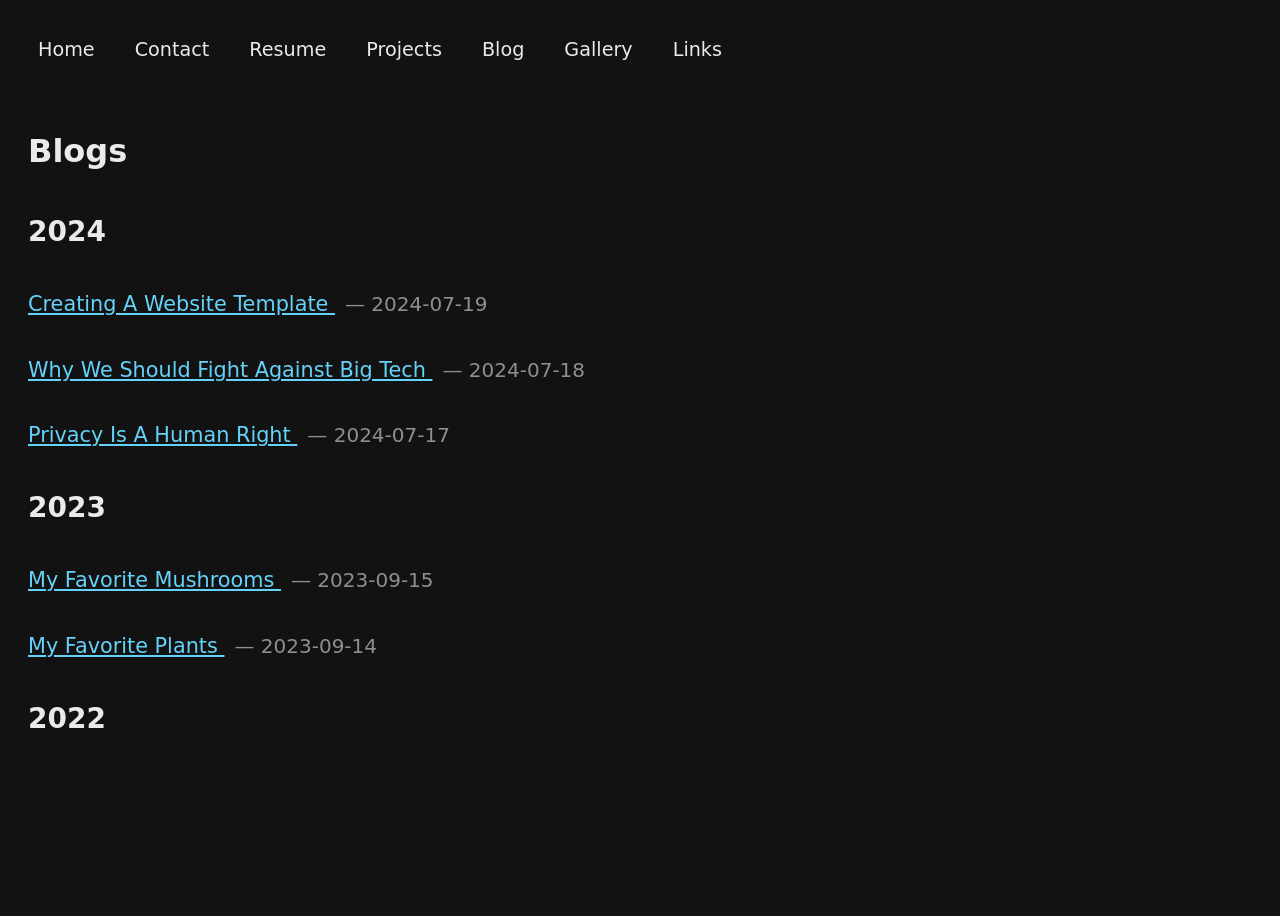
==== blog.html @ 416bfdd7 "Initial Commit" ====
<!DOCTYPE html>
<html lang="en"><head>
    <meta charset="utf-8">
    <title>Title of Site </title>
  
    <meta name="viewport" content="width=device-width, initial-scale=1">

    <link rel="stylesheet" href="/style.css">

  </head>
  
    <body>
        <div class="navbar">
            <a href="/">Home</a>
            <a href="contact.html">Contact</a>
            <a href="resume.html">Resume</a>
            <a href="projects.html">Projects</a>
            <a href="blog.html">Blog</a>
            <a href="gallery.html">Gallery</a>
            <a href="links.html">Links</a>
        </div>
 
        <div class="content">
            <h1>Blogs</h1>
            <h2> 2024 </h2>
                <p> <a href="blogposts/2024/websitetemplate.html"> Creating A Website Template </a>  <time>— 2024-07-19</time> </p>
                <p> <a href="blogposts/2024/bigtech.html"> Why We Should Fight Against Big Tech </a> <time>— 2024-07-18</time></p>
                <p> <a href=""> Privacy Is A Human Right </a>  <time>— 2024-07-17</time> </p>
            <h2> 2023 </h2>
            <p> <a href=""> My Favorite Mushrooms </a>  <time>— 2023-09-15</time> </p>
            <p> <a href=""> My Favorite Plants </a>  <time>— 2023-09-14</time> </p>
            <h2> 2022 </h2>
        </div>
  
  
    </body>

</html>
---- style.css ----
:root {
    --background:#121212;
    --date: #7188a9; 
    --text-color: #eaeaea; 
    --link-color: #65d2f9;
    --h1-size: 2em; 
    --h2-size: 1.75em; 
    --h3-size: 1.5em; 
    --h4-size: 1.4em; 
    --p-size: 1.3em;
}

body {
    display: flex;
    flex-direction: column; 
    font-family: system-ui, -apple-system, BlinkMacSystemFont, "Segoe UI", Roboto, "Helvetica Neue", Arial, sans-serif;
    color: var(--text-color);
    background-color: var(--background);
    min-height: 100vh;
}

.navbar {
    padding: 20px;
    width: 100%; 
    display: flex;
    flex-direction: row; 
    justify-content: flex-start; 
    flex-wrap: wrap; 
    margin: 0; 
}

.navbar a {
    color: var(--text-color);
    text-decoration: none;
    padding: 10px;
    margin-right: 20px; 
    font-size: 1.2em; 
    transition: color 0.5s ease;
}

.navbar a:hover {
    color: var(--link-color);
}

.content, .content * {
    color: var(--text-color); 
    font-size: var(--base-font-size);
    font-weight: normal; 
}

.content a {
    color: var(--link-color); 
}

.content h1 {
    font-size: var(--h1-size);
    font-weight: 600;
}

.content h2 {
    font-size: var(--h2-size);
    font-weight: 600;
}

.content h3 {
    font-size: var(--h3-size);
    font-weight: 600;
}

.content h4 {
    font-size: var(--h4-size);
    font-weight: 600;
}

.content p {
    font-size: var(--p-size);
}

.content {
    padding: 20px;
    color: var(--text-color);
    display: flex;
    flex-direction: column;
    justify-content: flex-start; 
    align-items: flex-start; 
}

.content .post a {
    color: var(--link-color);
    text-decoration: none; 
    transition: color 0.3s ease; 
    display: block; 
    margin-bottom: 20px; 
    padding: 10px; 
    border-radius: 5px; 
    font-size: 1.5em; 
}

.content p time {
    color: #8f8f8f; 
    margin-left: 10px;
    font-size: 20px;
}

ol, ul {
    font-size: 18px; 
    margin-left: 0px; 
    margin-top: 20px; 
    margin-bottom: 20px; 
    width: 100%;
    box-sizing: border-box;
}

li {
    margin-bottom: 10px; 
}

.gallery {
    column-count: 2;
    column-gap: 15px;
    padding: 20px;
}

.gallery img {
    width: 100%; 
    max-width: 100%; 
    height: auto; 
    margin-bottom: 10px;
    display: block; 
    box-shadow: 0 4px 8px rgba(0,0,0,0.1); 
}

@media (min-width: 600px) {
    .gallery {
        column-count: 3; 
    }
}

@media (min-width: 900px) {
    .gallery {
        column-count: 4; 
    }
}

@media (min-width: 1200px) {
    .gallery {
        column-count: 5; 
    }
}
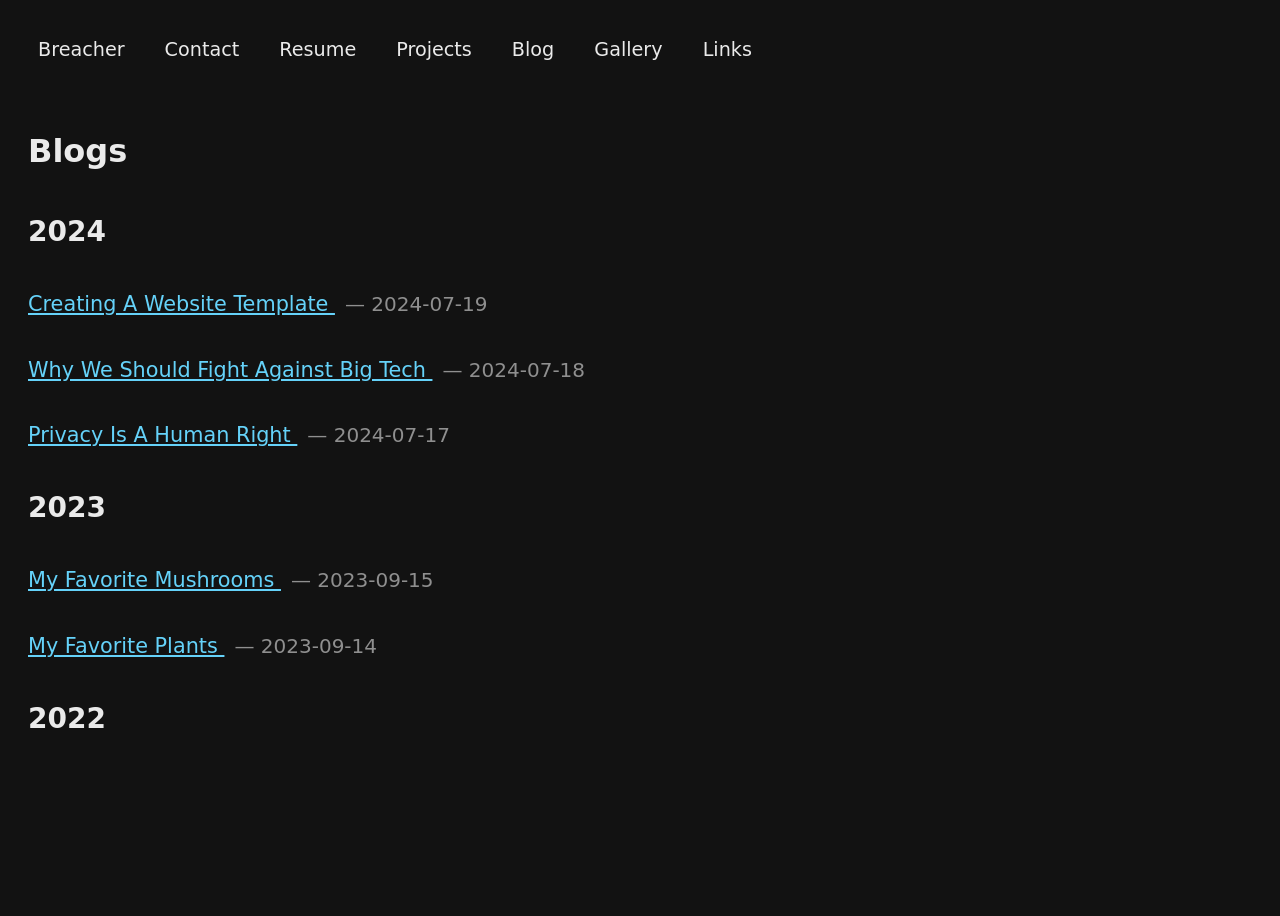
==== commit ae54ac09: "test" ====
--- a/blog.html
+++ b/blog.html
@@ -1,7 +1,7 @@
 <!DOCTYPE html>
 <html lang="en"><head>
     <meta charset="utf-8">
-    <title>Title of Site </title>
+    <title>Allan Paiz </title>
   
     <meta name="viewport" content="width=device-width, initial-scale=1">
 
@@ -11,7 +11,7 @@
   
     <body>
         <div class="navbar">
-            <a href="/">Home</a>
+            <a href="/">Breacher</a>
             <a href="contact.html">Contact</a>
             <a href="resume.html">Resume</a>
             <a href="projects.html">Projects</a>
@@ -35,4 +35,4 @@
   
     </body>
 
-</html>+</html>
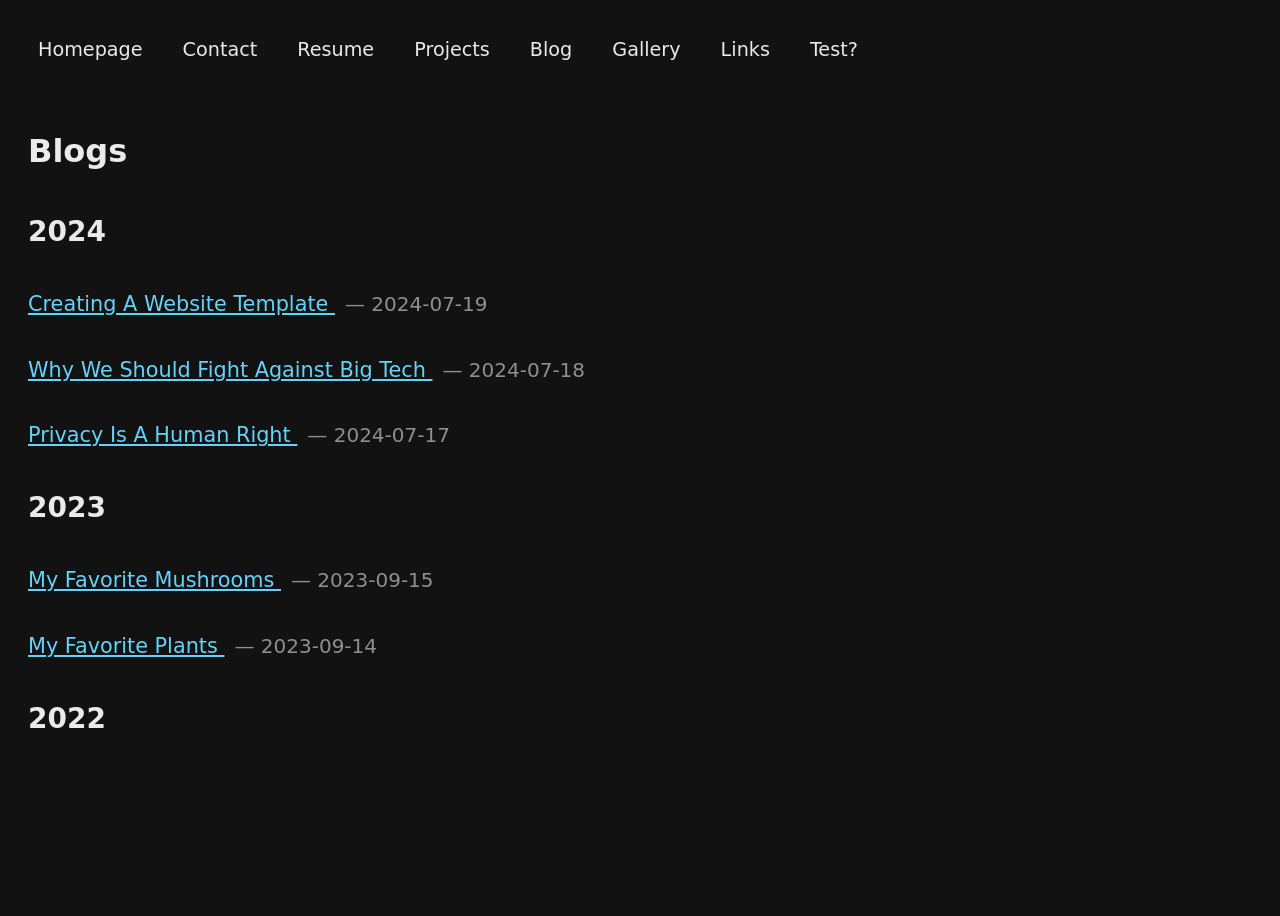
==== commit a00aef49: "test" ====
--- a/blog.html
+++ b/blog.html
@@ -11,13 +11,14 @@
   
     <body>
         <div class="navbar">
-            <a href="/">Breacher</a>
+            <a href="/">Homepage</a>
             <a href="contact.html">Contact</a>
             <a href="resume.html">Resume</a>
             <a href="projects.html">Projects</a>
             <a href="blog.html">Blog</a>
             <a href="gallery.html">Gallery</a>
             <a href="links.html">Links</a>
+            <a>Test?</a>
         </div>
  
         <div class="content">
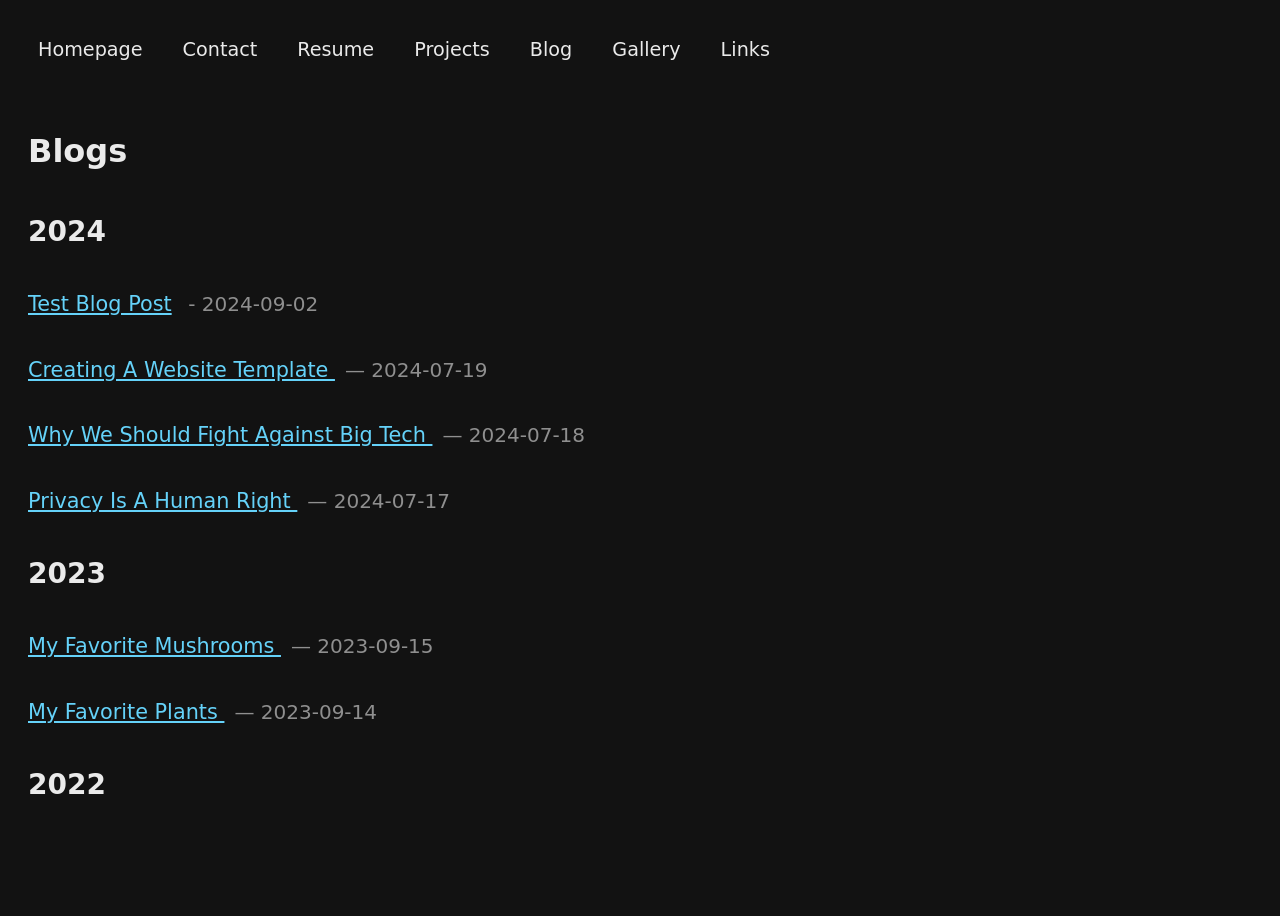
==== commit 64e8bc20: "Testing" ====
--- a/blog.html
+++ b/blog.html
@@ -18,12 +18,12 @@
             <a href="blog.html">Blog</a>
             <a href="gallery.html">Gallery</a>
             <a href="links.html">Links</a>
-            <a>Test?</a>
         </div>
  
         <div class="content">
             <h1>Blogs</h1>
             <h2> 2024 </h2>
+                <p> <a href="blogposts/2024/test.html">Test Blog Post</a> <time>- 2024-09-02</time> </p>
                 <p> <a href="blogposts/2024/websitetemplate.html"> Creating A Website Template </a>  <time>— 2024-07-19</time> </p>
                 <p> <a href="blogposts/2024/bigtech.html"> Why We Should Fight Against Big Tech </a> <time>— 2024-07-18</time></p>
                 <p> <a href=""> Privacy Is A Human Right </a>  <time>— 2024-07-17</time> </p>
